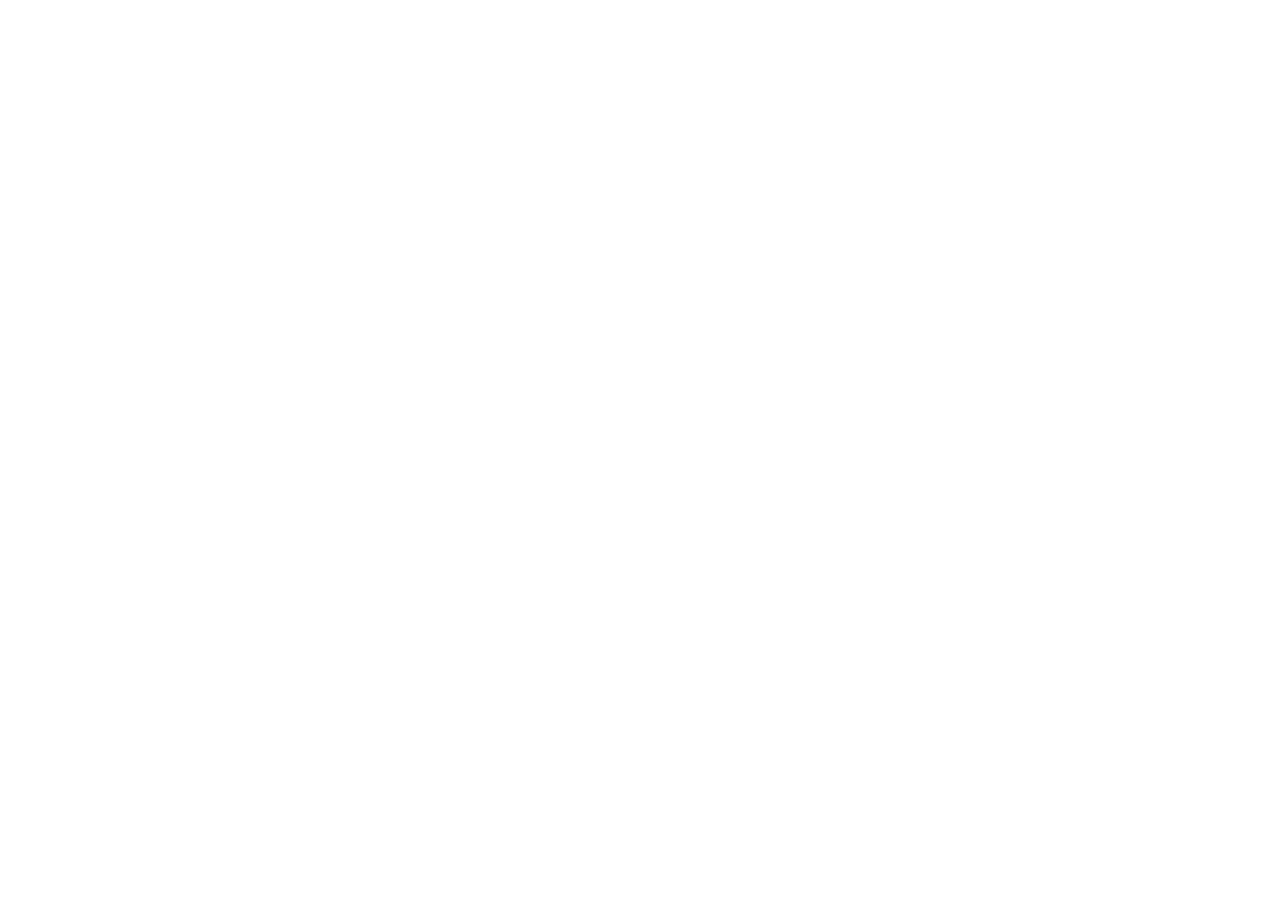
==== clientManaging/templates/clients.html @ 85ce25ea "inicios de pagina web principa" ====
<!DOCTYPE html>
<html lang="es">
<head>
    <meta charset="UTF-8">
    <meta name="viewport" content="width=device-width, initial-scale=1.0">
    <title>Título de tu página</title>
    <link rel="stylesheet" href="styles.css">
</head>
<body>
    
</body>
</html>
---- clientManaging/templates/styles.css ----
.TituloPrincipal {

    font-size: 30px;
    font-family: Arial, Helvetica, sans-serif;
    font-weight: bold;
    color: #f10b0b;
    margin-top: 20px;
    margin-left: 100px
}
.bloque1 {
    display: inline-block;
}
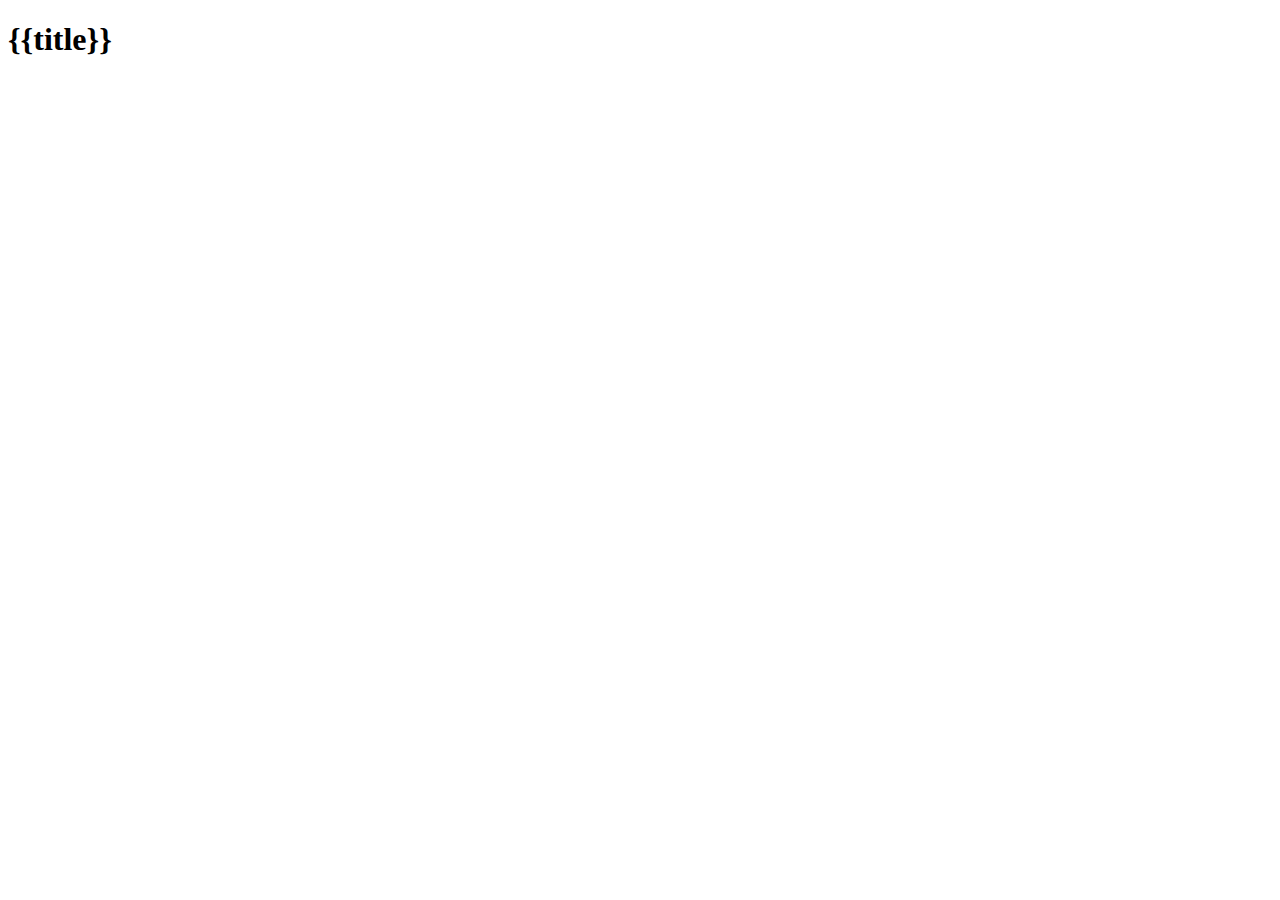
==== commit 6da002bd: "organizing the whole project" ====
--- a/clientManaging/templates/clients.html
+++ b/clientManaging/templates/clients.html
@@ -7,6 +7,6 @@
     <link rel="stylesheet" href="styles.css">
 </head>
 <body>
-    
+    <h1>{{title}}</h1>
 </body>
 </html>